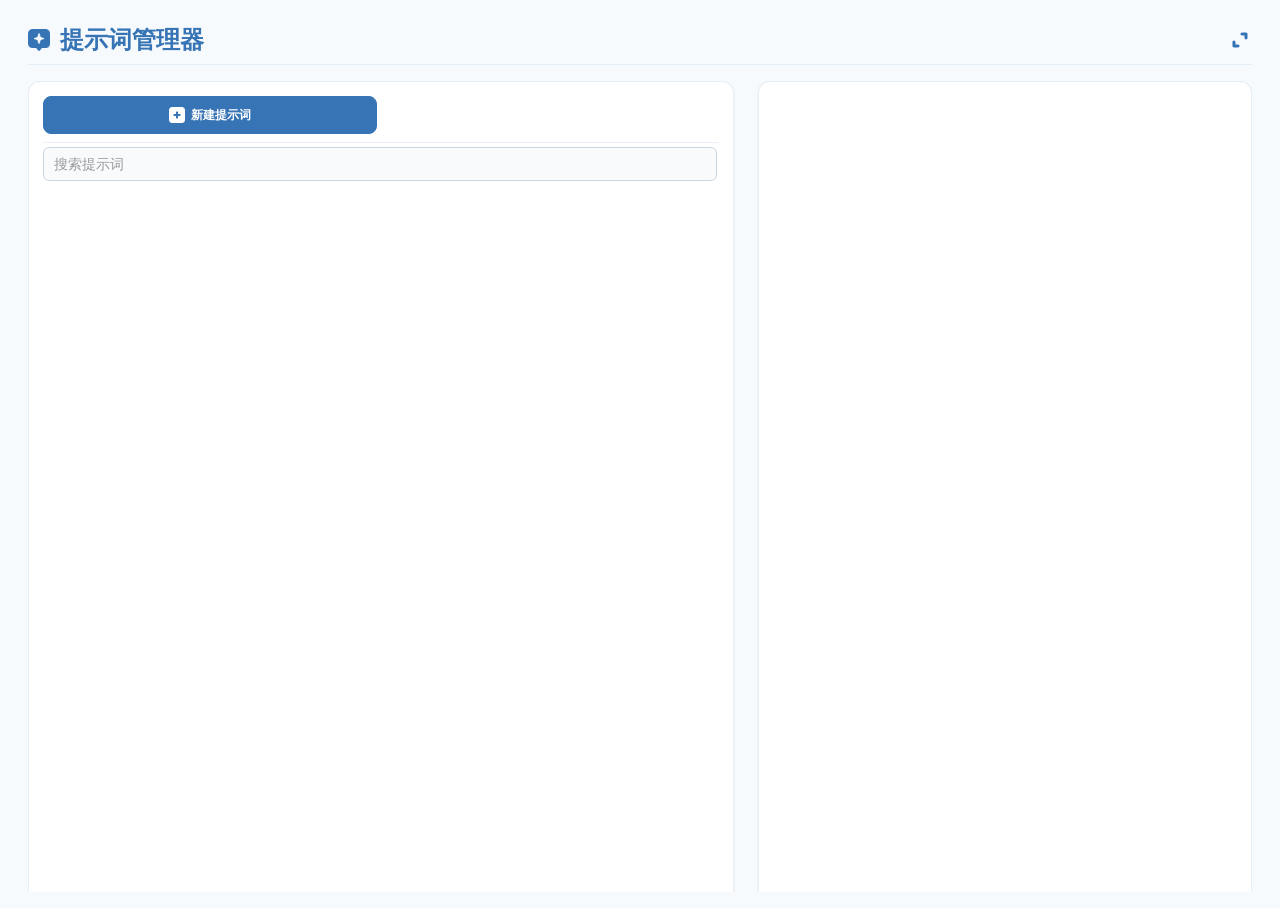
==== src/sidepanel/index.html @ 1ae3d0cf "feat: create Chinese personal prompt manager" ====
<!DOCTYPE html>
<html>

<head>
  <title>提示词管理器</title>
  <link rel="stylesheet" href="styles.css" />
  <meta charset="UTF-8" />
  <meta name="viewport" content="width=device-width, initial-scale=1.0" />
</head>

<body>
  <div class="title">
      <picture>
        <source media="(prefers-color-scheme: dark)" srcset="../icons/icon-main-s.png">
        <img class="header-icon" src="../icons/icon-main-s color.png" alt="插件图标" style="width: 22px; height: 22px" />
      </picture>
    <h2>提示词管理器</h2>
    <div class="title-actions">
      <a id="open-new-tab-link" href="index.html?expanded=1" target="_blank" rel="noopener" title="在新标签页打开">
        <img id="open-new-tab" class="header-icon" src="../icons/open_in_new.svg" alt="在新标签页打开" />
      </a>
      <!-- COMMENT: Close control only shown in the expanded tab view -->
      <button type="button" id="close-expanded-view" class="header-close-btn" aria-label="关闭" title="关闭">&times;</button>
    </div>
  </div>
  <div class="main-layout">
  <!-- COMMENT: Sidebar first in DOM for grid layout; reordered in narrow view via CSS -->
  <aside class="sidebar-panel">
    <!-- COMMENT: Top slot — action buttons OR inline prompt form (same footprint) -->
    <div class="sidebar-top-slot">
      <div class="sidebar-action-bar" id="sidebar-action-bar">
        <button type="button" id="create-prompt-btn" class="sidebar-action-btn sidebar-action-btn-primary">
          <img src="../icons/add-icon.png" alt="" aria-hidden="true" class="sidebar-action-btn-icon" />
          <span>新建提示词</span>
        </button>
      </div>
      <div class="sidebar-composer" id="sidebar-composer" hidden>
        <form id="prompt-form">
          <input type="hidden" id="prompt-uuid" />
          <input type="text" id="prompt-title" class="opm-input-field" placeholder="提示词标题" required />
          <textarea id="prompt-content" class="opm-textarea-field" placeholder="在这里输入提示词，可使用 #变量名# 插入动态内容。" required></textarea>
          <div id="prompt-tags-host" class="prompt-tags-host" hidden></div>
          <div class="form-actions">
            <button class="main" type="submit" id="submit-button">
              <img src="../icons/add-icon.png" alt="添加" style="margin-right: 5px" />
              保存提示词
            </button>
            <button type="button" id="cancel-edit-button">返回</button>
          </div>
        </form>
      </div>
    </div>
    <div class="prompts-container">
      <div class="prompts-section">
        <!-- COMMENT: Variable fill-in view — same structure as the in-page variable form -->
        <div
          class="opm-form-container opm-variable-input-form sidebar-variable-input"
          id="sidebar-variable-input"
          hidden
        >
          <div id="spm-variable-fields" class="opm-variable-fields"></div>
          <div class="opm-variable-actions">
            <button type="button" class="opm-button" id="spm-variable-submit">插入</button>
            <button type="button" class="opm-button" id="spm-variable-back">返回</button>
          </div>
        </div>
        <div id="permissions-shortcut" class="shortcut-container" style="display: none"></div>
        <!-- COMMENT: Search + tag filters mirror the in-page prompt list controls -->
        <div id="prompt-list-controls" class="prompt-list-controls" hidden>
          <div id="prompt-tags-filter" class="prompt-tags-filter" hidden></div>
          <input type="search" id="prompt-search-input" class="prompt-search-input" placeholder="搜索提示词" autocomplete="off" />
        </div>
        <ul id="prompt-list">

        </ul>
        <!-- Add title and message about storage changes -->
        <div id="empty-state" class="shortcut-container" style="display: none">
          <h3>键盘导航与快捷键</h3>
      <p>这些快捷操作可用于插件支持的任意页面。</p>
          <p style="display: flex; align-items: center; margin: 8px 0"> <span style="
                  background-color: var(--primary);
                  color: white;
                  padding: 4px 8px;
                  border-radius: 4px;
                  margin-right: 10px;
                ">
              悬停/点击</span> <span>打开提示词列表</span> </p>
          <p style="display: flex; align-items: center; margin: 8px 0"> <span style="
                  background-color: var(--primary);
                  color: white;
                  padding: 4px 8px;
                  border-radius: 4px;
                  margin-right: 10px;
                ">
              自定义快捷键</span> <span>打开/关闭提示词列表（可在设置中修改）</span> </p>
          <p style="display: flex; align-items: center; margin: 8px 0"> <span style="
                  background-color: var(--primary);
                  color: white;
                  padding: 4px 8px;
                  border-radius: 4px;
                  margin-right: 10px;
                ">↑↓</span> <span>浏览提示词列表</span> </p>
          <p style="display: flex; align-items: center; margin: 8px 0"> <span style="
                  background-color: var(--primary);
                  color: white;
                  padding: 4px 8px;
                  border-radius: 4px;
                  margin-right: 10px;
                ">Enter</span> <span>选择提示词</span> </p>
          <p style="display: flex; align-items: center; margin: 8px 0"> <span style="
                  background-color: var(--primary);
                  color: white;
                  padding: 4px 8px;
                  border-radius: 4px;
                  margin-right: 10px;
                ">Esc</span> <span>关闭提示词管理器</span> </p>
        </div>
      </div>
    </div>
    <!-- Personal library mode intentionally omits AI assistant and community controls. -->
    <!-- COMMENT: Footer icons injected by sidepanelFooter.js -->
  </aside>
  <!-- COMMENT: Right-hand composer pane — used in expanded tab (?expanded=1); form moves here via JS -->
  <div class="composer-panel" id="composer-panel" hidden></div>
  </div>
  <script type="module" src="sidepanel.js"></script>

</body>

</html>
---- src/sidepanel/styles.css ----
/* styles.css */
html {
  height: 100%;
}

@media (min-width:286px) {
  body {
    font-family: Helvetica, Verdana, Geneva, Tahoma, sans-serif;
    width: auto;
    /* COMMENT: Lock to viewport so the sidebar footer stays visible */
    height: 100%;
    min-height: 100vh;
    overflow: hidden;
    padding: 10px;
    padding-bottom: 0px;
    margin-bottom: 0;
    background-color: var(--light-bg);
    display: flex;
    flex-direction: column;
    align-items: stretch;
    min-width: 286px;
    box-sizing: border-box;
  }

  h2,
  h3 {
    margin-top: 0;
    color: var(--primary);
    margin-bottom: 12px;
    padding-bottom: 0px;
  }

  .promptslistheader {
    margin-bottom: 10px;
  }

  form {
    margin-bottom: 15px;
    display: flex;
    flex-direction: column;
    box-sizing: border-box;
    gap: 8px;
  }

  /* COMMENT: Prompt form fields mirror in-page opm-input-field / opm-textarea-field styling */
  #prompt-form .opm-input-field,
  #prompt-form .opm-textarea-field {
    width: 100%;
    padding: 8px;
    border-radius: 6px;
    box-sizing: border-box;
    font-size: 14px;
    font-family: Helvetica, Verdana, Geneva, Tahoma, sans-serif;
    margin-bottom: 4px;
    outline: none;
    border: var(--input-light-border);
    background-color: var(--input-light-bg);
    color: var(--input-light-text);
  }

  #prompt-form .opm-textarea-field {
    min-height: 120px;
    resize: vertical;
  }

  #prompt-form .opm-input-field:focus,
  #prompt-form .opm-textarea-field:focus {
    border: var(--input-light-border);
    box-shadow: none;
    outline: none;
  }

  #prompt-form .spm-tag-row {
    display: flex;
    align-items: center;
    gap: 4px;
    flex-wrap: wrap;
    width: 100%;
    box-sizing: border-box;
    margin-bottom: 4px;
    font-family: Helvetica, Verdana, Geneva, Tahoma, sans-serif;
    border: var(--input-light-border);
    background-color: var(--input-light-bg);
    color: var(--input-light-text);
    border-radius: 6px;
    padding: 4px 6px;
    min-height: 34px;
  }

  #prompt-form .spm-tag-row:focus-within {
    border: var(--input-light-border);
    box-shadow: none;
  }

  .spm-tags-container {
    display: flex;
    gap: 4px;
    flex-wrap: wrap;
    align-items: center;
  }

  input[type="text"]:not(.opm-input-field),
  textarea:not(.opm-textarea-field) {
    width: 100%;
    box-sizing: border-box;
    margin-bottom: 6px;
    font-family: Helvetica, Verdana, Geneva, Tahoma, sans-serif;
    background-color: #FFFFFF;
    color: #2D3748;
    border-color: #CBD5E0;
    border-width: 1px;
    border-style: solid;
    border-radius: 6px;
    padding: 6px;
    outline: none;
  }

  input[type="text"]:not(.opm-input-field):focus,
  textarea:not(.opm-textarea-field):focus {
    border-color: var(--primary);
  }

  textarea:not(.opm-textarea-field) {
    resize: vertical;
    min-height: 70px;
  }

  ::placeholder {
    color: #999;
    opacity: 1;
  }

  :-ms-input-placeholder {
    color: #999;
  }

  ::-ms-input-placeholder {
    color: #999;
  }

  button.main {
    background-color: var(--primary);
    color: white;
    border: none;
    padding: 10px 20px;
    text-align: center;
    text-decoration: none;
    display: inline-block;
    font-size: 13px;
    margin: 0px;
    cursor: pointer;
    border-radius: 8px;
    box-shadow: 0 4px 6px rgba(0, 0, 0, 0.1);
    transition: background-color 0.3s ease;
    width: 100%;
  }

  button.main:hover {
    background-color: var(--hover-primary);

    /* Darker shade on hover */
  }

  button.main a {
    text-decoration: none;
    color: white;
  }

  .table {
    margin: 0px;
    padding: 0px;
  }

  /* Adjust list item spacing for left aligned list */
  #prompt-list {
    /* list-style-type: none; */
    padding: 0;
    margin: 0;
    margin-bottom: 5px;
  }

  #prompt-list li {
    display: flex;
    justify-content: space-between;
    align-items: center;
    margin-bottom: 5px;
    background-color: #ffffff;
    padding-left: 6px;
    padding-top: 3px;
    padding-bottom: 3px;
    padding-right: 6px;
    border-radius: 4px;
    color: #494949;
    cursor: pointer;
  }

  #prompt-list li span {
    flex-grow: 1;
    text-align: left;
    margin-right: 10px;
    font-size: 14px;
  }

  #prompt-list button {
    margin-left: 5px;
    margin-top: 3px;
    margin-bottom: 3px;
    border-radius: 50px;
    border: none;
  }

  /* to be improved */
  #prompt-list button:hover {
    background-color: #f0f0f0;
    cursor: pointer;
  }

  /* COMMENT: Sidebar prompt row actions — copy/share on hover; edit/delete in overflow menu */
  .spm-prompt-actions {
    display: flex;
    align-items: center;
    gap: 2px;
    margin-left: auto;
    flex-shrink: 0;
  }

  .spm-prompt-actions-primary,
  .spm-prompt-actions-menu {
    display: flex;
    align-items: center;
    gap: 2px;
    opacity: 0;
    visibility: hidden;
    transition: opacity 0.15s ease, visibility 0.15s ease;
  }

  #prompt-list li:hover .spm-prompt-actions-primary,
  #prompt-list li:hover .spm-prompt-actions-menu,
  #prompt-list li.spm-actions-menu-open .spm-prompt-actions-menu {
    opacity: 1;
    visibility: visible;
  }

  #prompt-list li.spm-actions-menu-open .spm-prompt-actions-primary {
    opacity: 0;
    visibility: hidden;
    pointer-events: none;
  }

  /* COMMENT: Keep row actions visible while copy/share success feedback plays */
  #prompt-list li.spm-action-feedback-visible .spm-prompt-actions-primary,
  #prompt-list li.spm-action-feedback-visible .spm-prompt-actions-menu {
    opacity: 1;
    visibility: visible;
  }

  .spm-prompt-actions-overflow {
    display: flex;
    align-items: center;
    gap: 2px;
    overflow: hidden;
    max-width: 0;
    opacity: 0;
    transform: translateX(8px);
    pointer-events: none;
    transition: max-width 0.2s ease, opacity 0.15s ease, transform 0.2s ease;
  }

  #prompt-list li.spm-actions-menu-open .spm-prompt-actions-overflow {
    max-width: 56px;
    opacity: 1;
    transform: translateX(0);
    pointer-events: auto;
  }

  .spm-prompt-action-btn {
    display: inline-flex;
    align-items: center;
    justify-content: center;
    width: 24px;
    height: 24px;
    margin: 0;
    padding: 0;
    border: none;
    border-radius: 50px;
    background: transparent;
    color: var(--primary);
    flex-shrink: 0;
  }

  .spm-prompt-action-btn img,
  .spm-prompt-action-icon {
    width: 14px;
    height: 14px;
    display: block;
    pointer-events: none;
    transition: opacity 0.2s ease, transform 0.2s ease, color 0.2s ease;
  }

  /* COMMENT: Material-style tray+arrow share icon — same primary tint as in-page panel icons */
  .spm-prompt-action-btn .spm-prompt-action-icon {
    width: 16px;
    height: 16px;
    color: var(--primary);
  }

  .spm-prompt-action-btn.spm-prompt-action-success .spm-prompt-action-icon-success {
    color: #38a169;
  }

  .spm-toast {
    position: fixed;
    bottom: 16px;
    left: 50%;
    transform: translateX(-50%);
    z-index: 10000;
    max-width: calc(100% - 24px);
    padding: 10px 14px;
    border-radius: 8px;
    font: 500 13px/1.4 system-ui, sans-serif;
    box-shadow: 0 8px 24px rgba(0, 0, 0, 0.18);
    background: #1f1f1f;
    color: #fff;
  }

  .spm-toast-error {
    background: #c53030;
  }

  .spm-prompt-action-btn:has(img[width="18"]) img {
    width: 18px;
    height: 18px;
  }

  .spm-prompt-action-btn:hover {
    background-color: #f0f0f0;
    cursor: pointer;
  }

  /* COMMENT: Search + tag filter controls (mirrors in-page panel list view) */
  .prompt-list-controls {
    display: flex;
    flex-direction: column;
    gap: 8px;
    margin-bottom: 8px;
  }

  .prompt-search-input {
    width: 100%;
    box-sizing: border-box;
    padding: 8px 10px;
    border: 1px solid #cbd5e0;
    border-radius: 6px;
    font-size: 14px;
    background: #fff;
    color: #494949;
  }

  .prompt-search-input:focus {
    outline: none;
    border-color: var(--primary);
  }

  .spm-tags-filter-bar {
    display: flex;
    flex-wrap: nowrap;
    gap: 8px;
    overflow-x: auto;
    overflow-y: hidden;
    padding-bottom: 10px;
    scrollbar-width: thin;
  }

  .spm-tag-pill-filter {
    flex-shrink: 0;
    border: 1px solid #cbd5e0;
    border-radius: 999px;
    background: #fff;
    color: #494949;
    font-size: 12px;
    padding: 4px 10px;
    cursor: pointer;
  }

  .spm-tag-pill-filter[aria-pressed="true"] {
    background: var(--primary);
    border-color: var(--primary);
    color: #fff;
  }

  /* COMMENT: Tag input row on create/edit form — one bordered field like title/content */
  #prompt-tags-host {
    width: 100%;
    margin: 0;
  }

  /* COMMENT: Inner tag input must not pick up the standalone text-field border/padding */
  #prompt-form .spm-tag-row input[type="text"] {
    flex: 1;
    min-width: 80px;
    width: auto;
    margin-bottom: 0;
    border: none;
    border-radius: 0;
    padding: 2px 4px;
    box-shadow: none;
    background: transparent;
    outline: none;
    font-size: inherit;
    color: inherit;
  }

  #prompt-form .spm-tag-row input[type="text"]:focus {
    border: none;
    box-shadow: none;
  }

  .spm-tag-pill {
    display: inline-flex;
    align-items: center;
    gap: 2px;
    border: 1px solid #cbd5e0;
    border-radius: 999px;
    padding: 2px 6px;
    font-size: 12px;
    background: #f7fafc;
    color: #494949;
  }

  .spm-tag-remove {
    border: none;
    background: transparent;
    color: #718096;
    cursor: pointer;
    font-size: 14px;
    line-height: 1;
    padding: 0 2px;
  }

  .spm-tag-suggestions {
    max-height: 160px;
    overflow-y: auto;
    background: #fff;
    border: 1px solid #cbd5e0;
    border-radius: 6px;
    box-shadow: 0 4px 12px rgba(0, 0, 0, 0.12);
  }

  .spm-tag-suggestion-item {
    padding: 8px 10px;
    font-size: 13px;
    cursor: pointer;
    color: #494949;
  }

  .spm-tag-suggestion-item:hover,
  .spm-tag-suggestion-item.active {
    background: #edf2f7;
  }

  .shortcut-container {
    margin-bottom: 18px;
  }

  #cancel-edit-button {
    background-color: #dfdfdf;
    color: var(--primary);
    border: none;
    padding: 10px 20px;
    text-align: center;
    text-decoration: none;
    display: inline-block;
    font-size: 13px;
    border-radius: 8px;
    margin-top: 0;
    width: auto;
  }

  #cancel-edit-button:hover {
    background-color: #c0c0c0;
    cursor: pointer;
    border-color: var(--primary);
  }

  .title {
    display: flex;
    gap: 10px;
    align-items: center;
    margin-bottom: 15px;
    grid-area: g-title;
    width: 100%;
    flex-direction: row;
    flex-shrink: 0;
  }

  .title {
    flex-shrink: 0;
  }

  .title h2 {
    margin: 0;
    padding: 0;
  }

  /* Dark mode styles are unified below; removing earlier overlapping block */

  /* COMMENT: Prompt list grows in remaining space; footer dock stays below */
  .prompts-container {
    position: relative;
    min-height: 0;
    flex: 1 1 auto;
    display: flex;
    flex-direction: column;
    margin-bottom: 0;
    overflow: hidden;
  }

  /* COMMENT: Only the prompt list area scrolls — not the Assistants/footer dock */
  .prompts-section {
    flex: 1 1 auto;
    min-height: 0;
    overflow-y: auto;
    scrollbar-width: thin;
    scrollbar-color: var(--primary) #f0f0f000;
    position: static;
    margin-top: 5px;
  }

  #prompt-list {
    /* list-style-type: none; */
    padding-top: 5px;;
    margin: 0;
  }

  .link-container a {
    text-decoration: none;
    display: inline-block;
    margin-right: 8px;
  }

  .link-container a:last-child {
    margin-right: 0;
  }

  table.dataimpexp {
    width: 100%;
  }

  table.footer-table {
    width: 100%;
    overflow: hidden;
  }

  img {
    width: 16px;
    height: 16px;
    max-width: 24px;
    max-height: 24px;
    vertical-align: middle;
  }

  img#open-new-tab {
    width: 24px;
    height: 24px;
  }

  .title-actions {
    margin-left: auto;
    display: flex;
    align-items: center;
    gap: 8px;
  }

  /* COMMENT: Expanded-tab close button — shown only when body.is-expanded-tab */
  .header-close-btn {
    display: none;
    align-items: center;
    justify-content: center;
    width: 28px;
    height: 28px;
    border: none;
    background: transparent;
    color: var(--primary);
    font-size: 22px;
    line-height: 1;
    cursor: pointer;
    padding: 0;
  }

  body.is-expanded-tab .header-close-btn {
    display: inline-flex;
  }

  body.is-expanded-tab #open-new-tab-link {
    display: none;
  }

  .dataimpexp {
    /* Ensure import/export stays at the bottom, not inside scrollable area */
    flex-shrink: 0;
  }

  table.footer-table {
    /* Sticky footer: always visible at the bottom */
    flex-shrink: 0;
    margin-top: 0;
    margin-bottom: 0;
  }

  /* COMMENT: Flex column — scrollable sidebar + pinned dock */
  .main-layout {
    display: flex;
    flex-direction: column;
    flex: 1 1 auto;
    min-height: 0;
    overflow: hidden;
    width: 100%;
  }

  /* COMMENT: Sidebar fills leftover height; footer row stays pinned at the bottom */
  .sidebar-panel {
    display: grid;
    grid-template-rows: auto minmax(0, 1fr) auto auto;
    width: 100%;
    flex: 1 1 auto;
    min-height: 0;
    overflow: hidden;
  }

  /* COMMENT: Top slot — either action buttons or inline create/edit form */
  .sidebar-top-slot {
    min-height: 0;
  }

  .sidebar-composer {
    padding-bottom: 8px;
    margin-bottom: 4px;
    border-bottom: 1px solid rgba(54, 116, 181, 0.1);
  }

  .sidebar-composer form#prompt-form {
    display: flex;
    flex-direction: column;
    gap: 8px;
    margin-bottom: 0;
  }

  .sidebar-composer .opm-textarea-field {
    min-height: 96px;
    max-height: 180px;
    resize: vertical;
    margin-bottom: 0;
  }

  .sidebar-composer .form-actions {
    display: grid;
    grid-template-columns: 1fr auto;
    gap: 8px;
    align-items: stretch;
  }

  .sidebar-composer .form-actions button.main {
    width: 100%;
  }

  /* COMMENT: Side-by-side Create / Community CTAs at top of sidebar */
  .sidebar-action-bar {
    display: grid;
    grid-template-columns: 1fr 1fr;
    gap: 8px;
    padding-bottom: 8px;
    margin-bottom: 4px;
    border-bottom: 1px solid rgba(54, 116, 181, 0.1);
  }

  .sidebar-action-bar[hidden],
  .sidebar-composer[hidden] {
    display: none !important;
  }

  /* COMMENT: Variable fill-in mode — full prompts area, same layout as in-page panel */
  body.spm-variable-mode .sidebar-action-bar,
  body.spm-variable-mode .prompts-section > :not(#sidebar-variable-input) {
    display: none !important;
  }

  body.spm-variable-mode .prompts-container,
  body.spm-variable-mode .prompts-section {
    display: flex;
    flex-direction: column;
    flex: 1 1 auto;
    min-height: 0;
    overflow-y: auto;
  }

  #sidebar-variable-input.opm-variable-input-form {
    position: relative;
    flex: 0 0 auto;
    padding: 12px;
    overflow: visible;
    display: flex;
    flex-direction: column;
    gap: 8px;
    box-sizing: border-box;
    margin: 0;
  }

  #sidebar-variable-input[hidden] {
    display: none !important;
  }

  #sidebar-variable-input .opm-variable-fields {
    flex: 0 0 auto;
    overflow: visible;
    display: flex;
    flex-direction: column;
    gap: 12px;
  }

  #sidebar-variable-input .opm-variable-row {
    flex: 0 0 auto;
    display: flex;
    flex-direction: column;
    gap: 4px;
  }

  #sidebar-variable-input .opm-variable-row label {
    display: block;
    margin: 0 0 2px 0;
    font-size: 12px;
    font-weight: 600;
    letter-spacing: 0.2px;
    opacity: 0.85;
    line-height: 1.2;
  }

  #sidebar-variable-input .opm-textarea-field {
    width: 100%;
    padding: 8px;
    border-radius: 6px;
    box-sizing: border-box;
    font-size: 14px;
    font-family: Helvetica, Verdana, Geneva, Tahoma, sans-serif;
    flex: 0 0 auto;
    min-height: 44px;
    height: auto;
    resize: vertical;
    margin-bottom: 0;
    outline: none;
  }

  #sidebar-variable-input .opm-textarea-field.opm-light {
    border: var(--input-light-border);
    background-color: var(--input-light-bg);
    color: var(--input-light-text);
  }

  #sidebar-variable-input .opm-textarea-field.opm-dark {
    border: var(--input-dark-border);
    background-color: var(--input-dark-bg);
    color: var(--input-dark-text);
  }

  #sidebar-variable-input .opm-variable-actions {
    flex: 0 0 auto;
    display: flex;
    flex-direction: row;
    gap: 8px;
    padding: 0;
  }

  #sidebar-variable-input .opm-variable-actions .opm-button {
    flex: 1 1 0;
    width: auto;
    margin-top: 0;
    padding: 10px;
    border: none;
    border-radius: 6px;
    cursor: pointer;
    font-size: 14px;
    transition: background-color 0.2s ease;
    color: #fff;
  }

  #sidebar-variable-input .opm-variable-actions .opm-button.opm-light,
  #sidebar-variable-input .opm-variable-actions .opm-button.opm-dark {
    background-color: var(--primary);
  }

  #sidebar-variable-input .opm-variable-actions .opm-button:hover {
    background-color: var(--hover-primary);
  }

  .sidebar-action-btn {
    display: inline-flex;
    align-items: center;
    justify-content: center;
    gap: 6px;
    min-height: 38px;
    padding: 8px 10px;
    border-radius: 8px;
    font-size: 12px;
    font-weight: 600;
    line-height: 1.2;
    text-decoration: none;
    cursor: pointer;
    box-sizing: border-box;
    border: 1px solid transparent;
    font-family: inherit;
  }

  .sidebar-action-btn-icon {
    width: 16px;
    height: 16px;
    flex-shrink: 0;
  }

  .sidebar-action-btn-primary {
    background: var(--primary, #3674B5);
    color: #fff;
    border-color: var(--primary, #3674B5);
  }

  .sidebar-action-btn-primary:hover {
    background: var(--hover-primary, #4b93e0);
  }

  .sidebar-action-btn-secondary {
    background: #ebf8ff;
    color: #2c5282;
    border-color: rgba(54, 116, 181, 0.2);
  }

  .sidebar-action-btn-secondary:hover,
  .sidebar-action-btn-secondary:focus-visible {
    background: #dbeafe;
    color: #1a365d;
  }

  .sidebar-panel .prompts-container {
    margin-bottom: 0;
  }

  .opd-handle-edit-row {
    display: flex;
    flex-direction: column;
    gap: 8px;
    margin-top: 0.35rem;
  }

  .opd-handle-input-row {
    display: flex;
    align-items: center;
    gap: 6px;
  }

  .opd-handle-prefix {
    font-weight: 600;
    color: var(--primary, #3674B5);
    flex-shrink: 0;
  }

  .opd-handle-input {
    flex: 1 1 auto;
    min-width: 0;
    margin-bottom: 0 !important;
  }

  .opd-handle-suggest {
    display: inline-flex;
    align-items: center;
    justify-content: center;
    width: 36px;
    height: 36px;
    flex-shrink: 0;
    border: 1px solid #cbd5e0;
    border-radius: 6px;
    background: #fff;
    color: var(--primary, #3674B5);
    cursor: pointer;
    padding: 0;
  }

  .opd-handle-suggest:hover {
    background: rgba(54, 116, 181, 0.08);
  }

  .opd-handle-confirm {
    width: 100%;
  }

  #cancel-edit-button {
    flex: 0 0 auto;
    min-width: 72px;
    border: 1px solid #cbd5e0;
    background: #fff;
    color: var(--primary, #3674B5);
    border-radius: 6px;
    padding: 8px 12px;
    cursor: pointer;
    font-family: inherit;
    font-size: 14px;
    display: inline-flex;
    align-items: center;
    justify-content: center;
  }

  #cancel-edit-button:hover {
    background: rgba(54, 116, 181, 0.08);
  }
}

@media (min-width:1024px) {
  body {
    display: grid;
    grid-template-columns: 1fr;
    grid-template-rows: auto minmax(0, 1fr);
    grid-template-areas:
      'g-title'
      'g-main';
    gap: 16px;
    padding: 16px 20px;
    min-height: 100vh;
    height: 100vh;
    overflow: hidden;
    box-sizing: border-box;
  }

  /* COMMENT: Single sidebar column on wide layouts */
  .main-layout {
    display: flex;
    flex-direction: row;
    align-items: stretch;
    grid-area: g-main;
    gap: 24px;
    min-width: 0;
    min-height: 0;
    width: 100%;
    overflow: hidden;
  }

  /* COMMENT: Expanded-tab layout polish — spacing, footer, actions */
  body.is-expanded-tab {
    gap: 16px;
    padding: 16px 24px 32px;
    height: auto;
    min-height: 100vh;
    overflow-x: hidden;
    overflow-y: auto;
  }

  body.is-expanded-tab .main-layout {
    min-height: calc(100vh - 100px);
    height: auto;
    overflow: visible;
  }

  body.is-expanded-tab .sidebar-panel {
    flex: 0 0 300px;
    width: 300px;
    max-width: 300px;
    min-width: 0;
    height: auto;
    max-height: calc(100vh - 120px);
    min-height: 280px;
    overflow: hidden;
  }

  body.is-expanded-tab .sidebar-top-slot {
    display: none !important;
  }

  .title {
    grid-area: g-title;
    overflow: hidden;
    margin-bottom: 0;
    padding-bottom: 8px;
    border-bottom: 1px solid rgba(54, 116, 181, 0.1);
  }

  /* COMMENT: Sidebar card fills the main area */
  .sidebar-panel {
    flex: 1 1 auto;
    width: auto;
    max-width: none;
    display: grid;
    grid-template-rows: auto minmax(0, 1fr) auto auto;
    min-height: 0;
    height: 100%;
    background: #fff;
    border: 1px solid rgba(54, 116, 181, 0.12);
    border-radius: 12px;
    padding: 14px;
    box-shadow: 0 1px 3px rgba(15, 23, 42, 0.06);
    overflow: hidden;
  }

  .prompts-container {
    flex: 1 1 auto;
    min-height: 0;
    display: flex;
    flex-direction: column;
    overflow: hidden;
    margin-bottom: 0;
    max-width: none;
    max-height: none;
    background: transparent;
    border: none;
    box-shadow: none;
    padding: 0;
  }

  .prompts-section {
    flex: 1 1 auto;
    min-height: 0;
    max-height: none;
    overflow-y: auto;
    margin-top: 0;
    padding-right: 2px;
  }

  .prompt-list-controls {
    margin-bottom: 10px;
    gap: 10px;
  }

  .prompt-search-input {
    border-color: #cbd5e0;
    background: #f8fafc;
  }

  .prompt-search-input:focus {
    background: #fff;
  }

  #prompt-list li {
    border: 1px solid transparent;
    border-radius: 8px;
    margin-bottom: 4px;
    padding: 8px 10px;
    transition: background-color 0.15s ease, border-color 0.15s ease;
  }

  #prompt-list li:hover {
    background-color: #f8fafc;
    border-color: rgba(54, 116, 181, 0.15);
  }

  .sidepanel-bottom-dock {
    min-height: 0;
    max-height: min(220px, 34vh);
    overflow-y: auto;
    margin-top: 12px;
    padding-top: 12px;
    border-top: 1px solid rgba(54, 116, 181, 0.1);
    width: 100%;
    background: transparent;
  }

  .sidepanel-bottom-dock .llms-section {
    margin-top: 0;
  }

  .sidebar-panel > footer.footer {
    background: transparent;
    padding: 10px 0 4px;
    position: static;
    margin-top: 0;
    border-top: 1px solid rgba(54, 116, 181, 0.1);
  }

  .sidebar-panel .footer-icons {
    justify-content: center;
    flex-wrap: wrap;
    width: 100%;
  }

  body.is-expanded-tab .sidebar-panel > footer.footer {
    justify-content: flex-start;
    padding-bottom: 4px;
  }

  body.is-expanded-tab .sidebar-panel .footer-icons {
    justify-content: flex-start;
    flex-wrap: wrap;
  }

  body.is-expanded-tab .sidepanel-bottom-dock {
    padding-bottom: 0;
  }

  /* COMMENT: Right-hand composer card in expanded tab — fills remaining width beside the sidebar */
  .composer-panel {
    flex: 1 1 auto;
    min-width: 0;
    display: flex;
    flex-direction: column;
    height: 100%;
    min-height: 0;
    max-height: none;
    margin-bottom: 0;
    background: #fff;
    border: 1px solid rgba(54, 116, 181, 0.12);
    border-radius: 12px;
    padding: 16px;
    box-shadow: 0 1px 3px rgba(15, 23, 42, 0.06);
    overflow: hidden;
  }

  body.is-expanded-tab .composer-panel {
    max-height: calc(100vh - 120px);
  }

  .composer-panel form#prompt-form {
    flex: 1 1 auto;
    display: flex;
    flex-direction: column;
    min-height: 0;
    margin-bottom: 0;
    overflow: hidden;
    width: 100%;
    gap: 8px;
  }

  .composer-panel .opm-textarea-field {
    flex: 1 1 auto;
    min-height: 120px;
    resize: vertical;
    margin-bottom: 4px;
  }

  .composer-panel .form-actions {
    display: flex;
    flex-direction: row;
    align-items: center;
    justify-content: flex-start;
    gap: 10px;
    margin-top: auto;
    padding-top: 12px;
    border-top: 1px solid rgba(54, 116, 181, 0.08);
  }

  body.is-expanded-tab .composer-panel .form-actions button.main {
    min-width: 148px;
    height: 40px;
  }

  table.footer-table {
    overflow: hidden;
    flex-shrink: 0;
    margin-top: 0;
    margin-bottom: 0;
  }

  img.footer-icons,
  img.header-icon {
    width: 24px;
    height: 24px;
    max-width: 24px;
    max-height: 24px;
  }

  .footer-icon-link {
    width: 36px;
    height: 36px;
  }

  .footer-md-icon {
    width: 20px;
    height: 20px;
  }

  div.dataimpexp {
    overflow: hidden;
  }

  #export-btn,
  #import-btn {
    z-index: 1;
    cursor: pointer;
  }
}

div.dataimpexp span {
  margin-left: 5px;
  margin-right: 5px;
}

div.dataimpexp {
  grid-row: 2;
  grid-column: 1;
  align-self: stretch;
  display: flex;
  vertical-align: baseline;
  align-items: end;
}

#prompt-list button.pressed {
  transform: translateY(2px);
  opacity: 0.7;
  transition: transform 0.18s ease-out, opacity 0.18s ease-out; /* Smooth transition for release */
}

/* COMMENT: Assistants dock scrolls when expanded; footer icons stay in their own row */
.sidepanel-bottom-dock {
  min-height: 0;
  max-height: min(220px, 34vh);
  overflow-y: auto;
  width: 100%;
  display: flex;
  flex-direction: column;
  gap: 6px;
  background: var(--light-bg);
  padding-top: 8px;
  border-top: 1px solid rgba(54, 116, 181, 0.1);
}

.sidepanel-bottom-dock .llms-section {
  margin-bottom: 0;
  padding-bottom: 4px;
}

.sidebar-panel > footer.footer {
  flex-shrink: 0;
  position: static;
  background: var(--light-bg);
  padding: 8px 0 4px;
  margin-top: 0;
  width: 100%;
  display: flex;
  justify-content: center;
  align-items: center;
  border-top: 1px solid rgba(54, 116, 181, 0.1);
}

/* COMMENT: Footer icon row — always visible at the bottom of the sidebar */
footer.footer {
  flex-shrink: 0;
  position: static;
  background: transparent;
  padding: 8px 0 4px;
  margin-top: 0;
  width: 100%;
  display: flex;
  justify-content: center;
  align-items: center;
}

.footer-icons {
  display: flex;
  align-items: center;
  gap: 10px;
}

/* COMMENT: Shared footer icon buttons — same size, shape, and hover for every link */
.footer-icon-link {
  display: inline-flex;
  align-items: center;
  justify-content: center;
  width: 32px;
  height: 32px;
  border-radius: 999px;
  text-decoration: none;
  color: var(--primary, #3674B5);
  transition: background-color 0.15s ease, color 0.15s ease;
}

.footer-icon-link:hover {
  background: rgba(54, 116, 181, 0.12);
}

.footer-icon-link-active {
  background: rgba(54, 116, 181, 0.16);
  box-shadow: inset 0 0 0 1px rgba(54, 116, 181, 0.35);
}

.footer-md-icon {
  width: 20px;
  height: 20px;
  display: block;
}

.footer-cta-link {
  display: inline-flex;
  align-items: center;
  background-color: var(--primary, #3674B5);
  color: #fff;
  padding: 6px 14px;
  border-radius: 999px;
  font-size: 13px;
  font-weight: 500;
  text-decoration: none;
  box-shadow: 0 1px 2px rgba(0, 0, 0, 0.04);
  transition: background 0.15s ease;
}

.footer-cta-link:hover {
  background-color: #2f669f;
}

@media (prefers-color-scheme: dark) {
  .sidepanel-bottom-dock {
    background: #0A2647;
    border-top-color: rgba(255, 255, 255, 0.08);
  }
}

/* Dark mode ring for icon-only pills — removed duplicate block; see unified rules below */

/* Responsive adjustments */
@media (max-width: 768px) {
    .custom-col {
        max-width: 90%; /* Single column on small screens */
    }
}

/* ============================================================
   Unified dark theme overrides (matches content script theme)
   ============================================================ */
@media (prefers-color-scheme: dark) {
  body {
    background-color: #0A2647;
    color: #E2E8F0;
  }
  /* COMMENT: Subtle divider color in dark mode for Prompt Management section */
  #pm-section {
    border-top-color: rgba(255,255,255,0.08);
  }

  /* Headings adopt primary colour for contrast */
  h2, h3 {
    color: #3674B5;
  }

  /* Input & textarea fields — exclude in-page-style prompt form fields */
  input[type="text"]:not(.opm-input-field),
  textarea:not(.opm-textarea-field) {
    background-color: #144272;
    color: #E2E8F0;
    border-color: #4A5568;
  }

  #prompt-form .opm-input-field,
  #prompt-form .opm-textarea-field,
  #prompt-form .spm-tag-row {
    border: var(--input-dark-border);
    background-color: var(--input-dark-bg);
    color: var(--input-dark-text);
  }

  #prompt-form .opm-input-field:focus,
  #prompt-form .opm-textarea-field:focus,
  #prompt-form .spm-tag-row:focus-within {
    border: var(--input-dark-border);
    box-shadow: none;
  }

  #prompt-form .spm-tag-row input[type="text"] {
    background-color: transparent;
    color: #E2E8F0;
    border: none;
  }

  .spm-tag-pill {
    background: #205295;
    border-color: #4A5568;
    color: #CBD5E0;
  }

  .sidebar-action-btn-secondary {
    background: rgba(54, 116, 181, 0.14);
    color: #CBD5E0;
    border-color: rgba(255, 255, 255, 0.12);
  }

  .sidebar-action-btn-secondary:hover,
  .sidebar-action-btn-secondary:focus-visible {
    background: rgba(54, 116, 181, 0.24);
    color: #E2E8F0;
  }

  #cancel-edit-button {
    background: #144272;
    border-color: #4A5568;
    color: #E2E8F0;
  }

  body.settings-page .settings-page-shell > footer.footer {
    background: #0A2647;
    border-top-color: rgba(255, 255, 255, 0.08);
  }

  .footer-icon-link-active {
    background: rgba(54, 116, 181, 0.28);
    box-shadow: inset 0 0 0 1px rgba(255, 255, 255, 0.12);
  }

  @media (min-width: 1024px) {
    .sidebar-panel,
    .composer-panel {
      background: #144272;
      border-color: rgba(255, 255, 255, 0.08);
      box-shadow: 0 2px 8px rgba(0, 0, 0, 0.2);
    }

    .composer-panel .form-actions {
      border-top-color: rgba(255, 255, 255, 0.08);
    }

    .title {
      border-bottom-color: rgba(255, 255, 255, 0.08);
    }

    .sidepanel-bottom-dock {
      border-top-color: rgba(255, 255, 255, 0.08);
      background: transparent;
    }

    .prompt-search-input {
      background: #0f3460;
      border-color: #4A5568;
      color: #E2E8F0;
    }

    .prompt-search-input:focus {
      background: #144272;
    }

    #prompt-list li:hover {
      background-color: #0f3460;
      border-color: rgba(255, 255, 255, 0.1);
    }
  }

  /* Placeholder in dark */
  ::placeholder { color: #A0AEC0; opacity: 1; }

  /* Main action buttons */
  button.main {
    background-color: var(--primary);
    color: #E2E8F0;
  }
  button.main:hover {
    background-color: #434C5E;
  }

  /* Prompt list items */
  #prompt-list li {
    background-color: #205295;
    color: #CBD5E0;
  }
  #prompt-list button:hover {
    background-color: #434C5E;
  }

  /* Prompt list item hover (lift) */
  #prompt-list li:hover {
    background-color: #434C5E; /* hover-dark background */
    transform: translateY(-2px);
    color: #E2E8F0; /* ensure readable text */
  }

  /* Title heading & icons use light colour */
  .title h2 {
    color: #E2E8F0;
  }
  .header-icon,
  .title img,
  #prompt-list button img {
    filter: invert(100%) sepia(0%) saturate(0%) hue-rotate(213deg) brightness(130%) contrast(87%);
  }

  .spm-prompt-action-btn {
    color: #CBD5E0;
  }

  .spm-prompt-action-btn .spm-prompt-action-icon {
    color: #CBD5E0;
  }

  .spm-prompt-action-btn:hover {
    background-color: rgba(255, 255, 255, 0.08);
  }

  .spm-prompt-action-btn.spm-prompt-action-success .spm-prompt-action-icon-success {
    color: #68d391;
  }

  .footer-icon-link {
    color: #CBD5E0;
  }

  /* LLMs section dark overrides */
  .llms-subheading {
    color: #A0AEC0;
  }
  .llm-pill.active {
    background-color: #0b498a;
    border-color: #0b498a;
    color: #E2E8F0;
  }
  .llm-pill.icon-only.active,
  .llm-pill.icon-only.inactive {
    background: transparent;
    border: none;
    box-shadow: none;
  }
  .llm-pill.active:hover {
    background-color: #0b498a;
    border-color: #0b498a;
    box-shadow: 0 0 0 3px rgba(11,73,138,0.32);
  }
  .llm-pill.inactive {
    color: #E2E8F0;
    border-color: #3674B5;
    background-color: transparent;
  }
  .llm-pill.inactive:hover {
    background-color: rgba(54,116,181,0.16);
    box-shadow: 0 0 0 3px rgba(54,116,181,0.28);
  }
  .llm-pill.icon-only.active:hover,
  .llm-pill.icon-only.inactive:hover {
    background: transparent;
    box-shadow: none;
  }

  /* Footer background stays transparent but icons/text lighten */
  footer.footer {
    background: transparent;
    color: #A0AEC0;
  }
}

/* ============================================================
   Unified LIGHT theme overrides (matches content script theme)
   ============================================================ */
:root {
  --primary: #3674b5;
  --hover-primary: #4b93e0;
  --light-bg: #F7FAFC;
  /* COMMENT: Match in-page panel input tokens from content.styles.js */
  --input-light-border: 1px solid #CBD5E0;
  --input-light-bg: #FFFFFF;
  --input-light-text: #2D3748;
  --input-dark-border: 1px solid #4A5568;
  --input-dark-bg: #2D3748;
  --input-dark-text: #E2E8F0;
}

/* Headings adopt primary colour */
h2, h3 {
  color: var(--primary);
}

/* Inputs & textareas — exclude prompt form fields (styled like in-page panel) */
input[type="text"]:not(.opm-input-field),
textarea:not(.opm-textarea-field) {
  border-color: var(--primary);
}
input[type="text"]:not(.opm-input-field):focus,
textarea:not(.opm-textarea-field):focus {
  border-color: var(--primary);
  box-shadow: 0 0 0 2px rgba(54, 116, 181, 0.25);
}

#prompt-form .spm-tag-row {
  border: var(--input-light-border);
}
#prompt-form .spm-tag-row:focus-within {
  border: var(--input-light-border);
  box-shadow: none;
}

/* Main buttons */
button.main {
  background-color: var(--primary);
  border: none;
  transition: box-shadow 0.3s ease, background-color 0.3s ease;  /* removed transform transition */
}
button.main:hover {
  background-color: var(--hover-primary);
  box-shadow: 0 4px 20px rgba(0,0,0,0.15);
}

/* List item styling to match prompt list cards */
#prompt-list li {
  transition: background-color 0.3s ease, transform 0.3s ease;
}

  /* ------------------------------------------------------------
     LLMs section (pills for activated/available providers)
     ------------------------------------------------------------ */
  .llms-section {
    margin: 5px 0 5px 0; /* tighter section spacing */
  }
  .llms-heading {
    margin: 0 0 4px 0; /* slightly tighter heading spacing */
    font-size: 15px;
    font-weight: 600;
    color: var(--primary);
  }
  /* COMMENT: Subtle divider and compact spacing before Prompt Management */
  #pm-section {
    margin-top: 4px;
    padding-top: 4px;
    border-top: 1px solid rgba(0,0,0,0.05);
  }
  .llms-group {
    margin-bottom: 8px;
  }
  .llms-group:last-child {
    margin-bottom: 0;
  }
  .llms-subheading {
    margin: 6px 0 8px 0;
    font-size: 11px;
    line-height: 1.45;
    color: #4a5568;
    user-select: none;
  }
  .llms-subheading[role="button"] { cursor: pointer; }
  /* COMMENT: Caret indicators placed to the right of labels */
  #llms-available-toggle::after {
    content: ">";
    display: inline-block;
    margin-left: 6px;
  }
  #llms-available-toggle[aria-expanded="true"]::after {
    content: "v";
  }
  #pm-toggle::after {
    content: ">";
    display: inline-block;
    margin-left: 6px;
  }
  #pm-toggle[aria-expanded="true"]::after {
    content: "v";
  }

  /* COMMENT: Prompt Management controls layout */
  .pm-controls {
    display: flex;
    flex-direction: column;
    gap: 6px;
  }
  .pm-subtitle {
    margin-top: 6px;
    font-size: 12px;
    color: #4a5568;
  }
  .pm-row {
    display: flex;
    gap: 8px;
    margin-top: 6px;
  }
  .pm-row .main {
    width: auto; /* override global 100% */
    flex: 1 1 0;
  }

  /* COMMENT: Smooth collapsible transition utility */
  .collapsible {
    overflow: hidden;
    max-height: 0;
    opacity: 0;
    transition: max-height 0.25s ease, opacity 0.2s ease;
    will-change: max-height, opacity;
  }
  .collapsible.open {
    opacity: 1;
  }
  .llms-pills {
    display: flex;
    flex-wrap: wrap;
    gap: 6px;
  }
  .llm-pill {
    display: inline-flex;
    align-items: center;
    gap: 6px;
    padding: 4px 10px;
    border-radius: 9999px;
    border: 1px solid var(--primary);
    text-decoration: none;
    font-size: 12px;
    line-height: 1;
    user-select: none;
    transition: background-color 0.2s ease, color 0.2s ease, box-shadow 0.2s ease, border-color 0.2s ease;
  }
  /* Icon-only variant: favicon circles without stretched pill backgrounds */
  .llm-pill.icon-only,
  .llm-pill.icon-only.active,
  .llm-pill.icon-only.inactive {
    padding: 0;
    border: none;
    background: transparent;
    box-shadow: none;
    width: 28px;
    height: 28px;
    min-width: 28px;
    min-height: 28px;
    justify-content: center;
    align-items: center;
    flex: 0 0 28px;
  }
  .llm-pill.icon-only.active:hover,
  .llm-pill.icon-only.inactive:hover {
    background: transparent;
    border: none;
    box-shadow: none;
  }
  .llm-pill.icon-only .llm-pill-icon {
    width: 24px;
    height: 24px;
    min-width: 24px;
    min-height: 24px;
    border-radius: 50%;
    object-fit: contain;
    background-color: #ffffff;
    box-shadow: 0 0 0 1px rgba(54,116,181,0.35);
    display: block;
  }
  .llm-pill.icon-only:hover .llm-pill-icon {
    box-shadow: 0 0 0 2px rgba(54,116,181,0.35);
  }
  .llm-pill-icon {
    width: 16px;
    height: 16px;
    border-radius: 50%;
    object-fit: contain;
    background-color: #ffffff;
  }
  .llm-pill-label {
    white-space: nowrap;
  }
  .llm-pill.active {
    background-color: var(--primary);
    color: #ffffff;
    border-color: var(--primary);
  }
  .llm-pill.active:hover {
    background-color: var(--hover-primary);
    border-color: var(--hover-primary);
    box-shadow: 0 0 0 3px rgba(54,116,181,0.18);
  }
  .llm-pill.inactive {
    background-color: transparent;
    color: var(--primary);
    border-color: var(--primary);
  }
  .llm-pill.inactive:hover {
    background-color: rgba(54,116,181,0.08);
    box-shadow: 0 0 0 3px rgba(54,116,181,0.18);
  }

  /* COMMENT: Custom website picker — explicit Assistants entry for pin mode */
  .llm-pill.custom-site-add {
    padding: 6px 12px;
    border-style: dashed;
    background: transparent;
    color: var(--primary);
    cursor: pointer;
    font: inherit;
  }

  .llm-pill.custom-site-add:hover:not(:disabled) {
    background: rgba(54, 116, 181, 0.08);
    border-style: solid;
  }

  .llm-pill.custom-site-add:disabled {
    opacity: 0.45;
    cursor: not-allowed;
  }

  .llm-pill.custom-site-add.is-pinned {
    border-style: solid;
    background: rgba(54, 116, 181, 0.12);
    box-shadow: inset 0 0 0 1px rgba(54, 116, 181, 0.25);
  }

  /* COMMENT: Auto-learned detection uses the same affordance as a manual pin */
  .llm-pill.custom-site-add.is-learned {
    border-style: solid;
    background: rgba(54, 116, 181, 0.08);
    box-shadow: inset 0 0 0 1px rgba(54, 116, 181, 0.18);
  }

  .custom-site-add-icon {
    width: 16px;
    height: 16px;
    display: inline-flex;
    align-items: center;
    justify-content: center;
    flex-shrink: 0;
    color: inherit;
  }

  .llm-pill.custom-site-pill .llm-pill-icon.custom-site-favicon {
    box-shadow: 0 0 0 1px rgba(54, 116, 181, 0.35);
  }

  @media (prefers-color-scheme: dark) {
    .llm-pill.icon-only .llm-pill-icon,
    .llm-pill.custom-site-pill .llm-pill-icon.custom-site-favicon {
      background-color: #1A202C;
      box-shadow: 0 0 0 1px rgba(54, 116, 181, 0.55);
    }

    .llm-pill.icon-only:hover .llm-pill-icon {
      box-shadow: 0 0 0 2px rgba(54, 116, 181, 0.7);
    }
  }
  /* ---------------------------------------------------------- */

@media (prefers-color-scheme: light) {
  #prompt-list li:hover {
    background-color: #e2e8f0;
    transform: translateY(-2px);
  }
}

/* Scrollbar colour */
#prompt-list {
  scrollbar-width: auto;
  scrollbar-color: var(--primary) transparent;
}

/* ============================================================
   Header icon colour rules
   - Light mode: use baked-in coloured asset
   - Dark mode: white via filter for non-header icons, header uses dark asset
   ============================================================ */
/* No special light-mode filter needed; using coloured PNG via <picture> */

/* COMMENT: Dedicated settings page blocks (settings.html) */
body.settings-page {
  display: flex;
  flex-direction: column;
  height: 100vh;
  min-height: 100vh;
  max-height: none;
  overflow: hidden;
  padding-bottom: 0;
  box-sizing: border-box;
}

.settings-page-shell {
  display: flex;
  flex-direction: column;
  flex: 1 1 auto;
  min-height: 0;
  width: 100%;
}

.settings-page-scroll {
  flex: 1 1 auto;
  min-height: 0;
  overflow-x: hidden;
  overflow-y: auto;
  padding-bottom: 8px;
}

body.settings-page .settings-page-shell > footer.footer {
  flex-shrink: 0;
  border-top: 1px solid rgba(54, 116, 181, 0.1);
  background: var(--light-bg, #fff);
  padding: 8px 0 6px;
}

/* COMMENT: Settings / OPD subpages — back arrow + title (opens from side panel footer) */
.subpage-header {
  display: flex;
  align-items: center;
  gap: 8px;
  margin-bottom: 12px;
  padding-bottom: 8px;
  border-bottom: 1px solid rgba(54, 116, 181, 0.1);
}

.subpage-back {
  display: inline-flex;
  align-items: center;
  justify-content: center;
  width: 32px;
  height: 32px;
  border-radius: 999px;
  color: var(--primary, #3674B5);
  text-decoration: none;
  flex-shrink: 0;
}

.subpage-back:hover {
  background: rgba(54, 116, 181, 0.12);
}

.subpage-title {
  margin: 0;
  font-size: 1.15rem;
  color: var(--primary);
  flex: 1;
  min-width: 0;
}

/* COMMENT: OPD settings page — handle card, import badge, browse button */
body.settings-page .opd-handle-edit-row[hidden] {
  display: none !important;
}

body.settings-page .opd-handle-card {
  margin-top: 0.35rem;
}

body.settings-page .opd-handle-card-link {
  display: flex;
  align-items: center;
  gap: 0.65rem;
  padding: 0.65rem 0.75rem;
  border: 1px solid #cbd5e0;
  border-radius: 8px;
  background: #fff;
  text-decoration: none;
  color: inherit;
  transition: border-color 0.15s ease, background-color 0.15s ease;
}

body.settings-page .opd-handle-card-link:hover {
  border-color: var(--primary);
  background: rgba(54, 116, 181, 0.06);
}

body.settings-page .opd-handle-card-icon {
  display: inline-flex;
  align-items: center;
  justify-content: center;
  width: 36px;
  height: 36px;
  border-radius: 999px;
  background: rgba(54, 116, 181, 0.12);
  color: var(--primary);
  flex-shrink: 0;
}

body.settings-page .opd-handle-card-text {
  flex: 1;
  min-width: 0;
  font-weight: 600;
  font-size: 0.95rem;
  color: var(--primary);
}

body.settings-page .opd-handle-card-open {
  width: 18px;
  height: 18px;
  flex-shrink: 0;
  opacity: 0.55;
  color: var(--primary);
}

body.settings-page .opd-import-badge {
  display: inline-flex;
  align-items: center;
  gap: 0.35rem;
  margin: 0.35rem 0 0;
  padding: 0.4rem 0.65rem;
  border-radius: 6px;
  font-size: 0.8125rem;
  font-weight: 500;
  color: #2d6a4f;
  background: rgba(45, 106, 79, 0.1);
  border: 1px solid rgba(45, 106, 79, 0.2);
}

body.settings-page .opd-import-badge[hidden],
body.settings-page #opd-catalog-access-btn[hidden] {
  display: none !important;
}

body.settings-page a.opd-browse-btn {
  display: flex;
  align-items: center;
  justify-content: center;
  gap: 0.5rem;
  width: 100%;
  margin-top: 0.65rem;
  padding: 10px 16px;
  box-sizing: border-box;
  border: none;
  border-radius: 8px;
  background-color: var(--primary);
  color: #fff;
  font-size: 13px;
  font-weight: 500;
  line-height: 1.25;
  text-decoration: none;
  cursor: pointer;
  box-shadow: 0 2px 6px rgba(54, 116, 181, 0.25);
  transition: background-color 0.2s ease, box-shadow 0.2s ease;
}

body.settings-page a.opd-browse-btn:hover {
  background-color: var(--hover-primary);
  color: #fff;
  box-shadow: 0 4px 12px rgba(54, 116, 181, 0.3);
}

body.settings-page .opd-browse-btn-icon {
  width: 18px;
  height: 18px;
  flex-shrink: 0;
}

@media (min-width: 1024px) {
  body.settings-page {
    display: block;
    height: auto;
    min-height: 100vh;
    overflow-y: auto;
    grid-template-rows: none;
  }
}

.settings-section {
  margin: 0.65rem 0 0.85rem;
  padding-top: 0.65rem;
  border-top: 1px solid rgba(0, 0, 0, 0.08);
}

.settings-section-first {
  margin-top: 0;
  padding-top: 0;
  border-top: none;
}

.settings-heading {
  margin: 0 0 0.25rem 0;
  font-size: 1rem;
}

.settings-mode-options {
  display: grid;
  grid-template-columns: repeat(3, minmax(0, 1fr));
  gap: 0.5rem;
  margin-top: 0.5rem;
}

@media (max-width: 720px) {
  .settings-mode-options {
    grid-template-columns: 1fr;
  }
}

.settings-mode-option {
  display: flex;
  align-items: center;
  gap: 0.5rem;
  padding: 0.75rem 0.85rem;
  border: 1px solid #cbd5e0;
  border-radius: 0.5rem;
  cursor: pointer;
  background: #fff;
  transition: border-color 0.15s ease, box-shadow 0.15s ease;
}

.settings-mode-option input {
  margin: 0;
}

.settings-mode-option.is-selected {
  border-color: var(--primary);
  box-shadow: inset 0 0 0 1px var(--primary);
}

.settings-back-btn {
  margin-top: 0.35rem;
  margin-bottom: 0.25rem;
}

.settings-permissions-empty[hidden] {
  display: none;
}

.settings-permissions-list {
  list-style: none;
  margin: 0.75rem 0 0;
  padding: 0;
  display: flex;
  flex-direction: column;
  gap: 0.5rem;
}

.settings-permission-item {
  display: flex;
  align-items: center;
  gap: 0.65rem;
  padding: 0.55rem 0.65rem;
  border: 1px solid #cbd5e0;
  border-radius: 0.5rem;
  background: #fff;
}

.settings-permission-icon {
  width: 24px;
  height: 24px;
  border-radius: 999px;
  flex-shrink: 0;
  object-fit: cover;
  background: #fff;
}

.settings-permission-label {
  flex: 1;
  min-width: 0;
  font-size: 0.92rem;
  line-height: 1.3;
  word-break: break-word;
}

.settings-permission-remove {
  display: inline-flex;
  align-items: center;
  justify-content: center;
  width: 28px;
  height: 28px;
  border: none;
  border-radius: 999px;
  background: transparent;
  color: #718096;
  cursor: pointer;
  padding: 0;
  flex-shrink: 0;
  transition: background-color 0.15s ease, color 0.15s ease;
}

.settings-permission-remove:hover {
  background: rgba(197, 48, 48, 0.1);
  color: #c53030;
}

.settings-permission-remove svg {
  display: block;
}

@media (prefers-color-scheme: dark) {
  .settings-section {
    border-top-color: rgba(255, 255, 255, 0.08);
  }

  .settings-mode-option {
    background: #144272;
    border-color: #4a5568;
    color: #e2e8f0;
  }

  .settings-permission-item {
    background: #144272;
    border-color: #4a5568;
  }

  .settings-permission-remove:hover {
    background: rgba(252, 129, 129, 0.12);
    color: #fc8181;
  }
}

/* COMMENT: Unified settings controls (toggles, shortcuts, tag management) */
.settings-kbd {
  background-color: var(--primary);
  color: white;
  padding: 4px 8px;
  border-radius: 4px;
  margin-right: 10px;
  min-width: 4.5rem;
  text-align: center;
  display: inline-block;
}

.settings-shortcut-row {
  margin-bottom: 0.5rem;
}

.settings-field-label {
  display: block;
  font-size: 0.875rem;
  font-weight: 600;
  margin-bottom: 0.35rem;
}

.settings-shortcut-controls {
  display: flex;
  flex-wrap: wrap;
  align-items: center;
  gap: 0.65rem;
}

.settings-shortcut-record.is-recording {
  background: #2d3748;
}

.settings-shortcut-display {
  background: #edf2f7;
  border: 1px solid #cbd5e0;
  border-radius: 0.375rem;
  padding: 0.35rem 0.65rem;
  font-size: 0.875rem;
  font-weight: 600;
}

body.settings-page .pm-subtitle {
  margin-top: 0;
  margin-bottom: 0.35rem;
}

body.settings-page .shortcut-container p {
  margin: 6px 0;
}

.settings-shortcut-hint {
  margin-top: 0.25rem;
}

.settings-toggle-list {
  display: flex;
  flex-direction: column;
  gap: 0.45rem;
}

.settings-toggle-row {
  display: flex;
  align-items: center;
  justify-content: space-between;
  gap: 0.75rem;
  padding: 0.65rem 0.75rem;
  border: 1px solid #cbd5e0;
  border-radius: 0.5rem;
  background: #fff;
  cursor: pointer;
}

.settings-toggle-input {
  position: absolute;
  opacity: 0;
  width: 0;
  height: 0;
}

.settings-toggle-switch {
  position: relative;
  width: 42px;
  height: 22px;
  border-radius: 999px;
  background: #cbd5e0;
  flex-shrink: 0;
  transition: background 0.15s ease;
}

.settings-toggle-switch::after {
  content: '';
  position: absolute;
  top: 2px;
  left: 2px;
  width: 18px;
  height: 18px;
  border-radius: 50%;
  background: #fff;
  transition: transform 0.15s ease;
}

.settings-toggle-input:checked + .settings-toggle-switch {
  background: var(--primary);
}

.settings-toggle-input:checked + .settings-toggle-switch::after {
  transform: translateX(20px);
}

.settings-tag-mgmt-list {
  display: flex;
  flex-wrap: wrap;
  gap: 0.5rem;
  margin-top: 0.5rem;
}

.settings-tag-pill {
  display: inline-flex;
  align-items: center;
  gap: 0.35rem;
  padding: 0.35rem 0.5rem;
  border: 1px solid #cbd5e0;
  border-radius: 999px;
  background: #fff;
}

.settings-tag-pill.is-dragging {
  opacity: 0.65;
}

.settings-tag-drag {
  border: none;
  background: transparent;
  padding: 0;
  cursor: grab;
  display: inline-flex;
  align-items: center;
}

.settings-tag-label {
  font-size: 0.8125rem;
}

.settings-tag-remove {
  border: none;
  background: transparent;
  cursor: pointer;
  font-size: 1rem;
  line-height: 1;
  padding: 0 0.15rem;
  color: #718096;
}

.settings-tag-remove:hover {
  color: #e53e3e;
}

.settings-danger-btn {
  margin-top: 0.5rem;
  background: #9ca3af;
}

.settings-status-error {
  color: #e53e3e;
}

.settings-community-links {
  display: flex;
  flex-direction: column;
  gap: 0.35rem;
  margin-top: 0.35rem;
}

.settings-community-link {
  display: flex;
  align-items: center;
  gap: 0.5rem;
  padding: 0.55rem 0.65rem;
  border: 1px solid #cbd5e0;
  border-radius: 0.5rem;
  background: #fff;
  color: inherit;
  text-decoration: none;
  font-size: 0.8125rem;
  font-weight: 500;
  transition: border-color 0.15s ease, background-color 0.15s ease;
}

.settings-community-link:hover {
  border-color: var(--primary);
  background: rgba(54, 116, 181, 0.06);
}

.settings-community-icon {
  display: inline-flex;
  align-items: center;
  justify-content: center;
  width: 32px;
  height: 32px;
  border-radius: 999px;
  color: var(--primary, #3674B5);
  flex-shrink: 0;
  transition: background-color 0.15s ease;
}

.settings-community-link:hover .settings-community-icon {
  background: rgba(54, 116, 181, 0.12);
}

@media (prefers-color-scheme: dark) {
  .settings-shortcut-display {
    background: rgba(255, 255, 255, 0.06);
    border-color: rgba(255, 255, 255, 0.12);
    color: #e2e8f0;
  }

  .settings-toggle-row,
  .settings-tag-pill {
    background: rgba(255, 255, 255, 0.04);
    border-color: rgba(255, 255, 255, 0.12);
    color: #e2e8f0;
  }

  .settings-toggle-switch {
    background: rgba(255, 255, 255, 0.18);
  }

  .settings-community-link {
    background: rgba(255, 255, 255, 0.04);
    border-color: rgba(255, 255, 255, 0.12);
    color: #e2e8f0;
  }

  .settings-community-link:hover {
    background: rgba(54, 116, 181, 0.15);
  }

  body.settings-page .opd-import-badge {
    color: #9ae6b4;
    background: rgba(72, 187, 120, 0.12);
    border-color: rgba(72, 187, 120, 0.25);
  }

  body.settings-page .opd-handle-card-link {
    background: rgba(255, 255, 255, 0.04);
    border-color: rgba(255, 255, 255, 0.12);
    color: #e2e8f0;
  }

  body.settings-page .opd-handle-card-link:hover {
    background: rgba(54, 116, 181, 0.15);
    border-color: rgba(99, 179, 237, 0.4);
  }

  body.settings-page .opd-handle-card-text,
  body.settings-page .opd-handle-card-icon,
  body.settings-page .opd-handle-card-open {
    color: #90cdf4;
  }

  body.settings-page .opd-handle-card-icon {
    background: rgba(54, 116, 181, 0.2);
  }
}
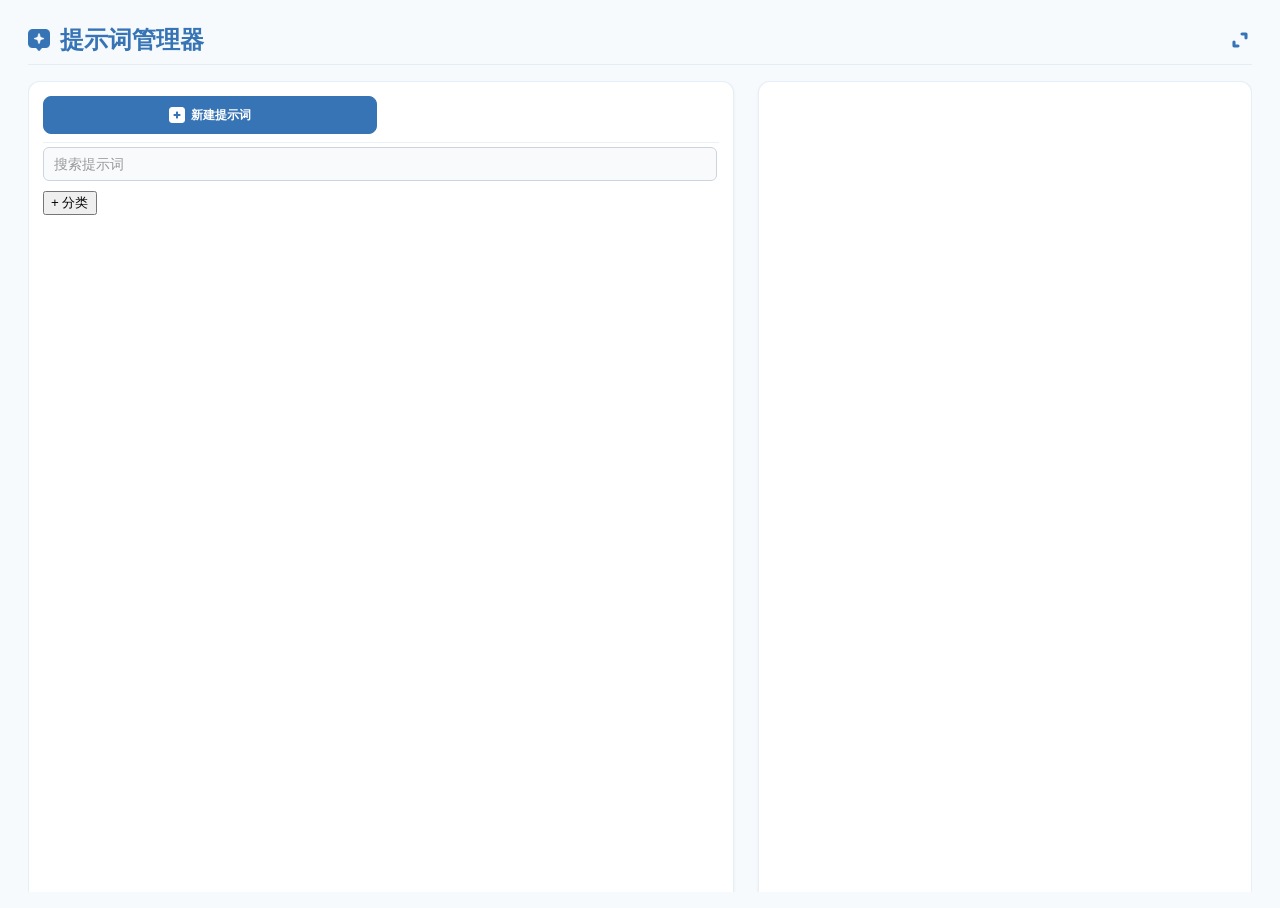
==== commit 78fb11d0: "feat: organize prompts with folders" ====
--- a/src/sidepanel/index.html
+++ b/src/sidepanel/index.html
@@ -38,6 +38,7 @@
         <form id="prompt-form">
           <input type="hidden" id="prompt-uuid" />
           <input type="text" id="prompt-title" class="opm-input-field" placeholder="提示词标题" required />
+          <select id="prompt-folder" class="opm-input-field" aria-label="提示词分类"></select>
           <textarea id="prompt-content" class="opm-textarea-field" placeholder="在这里输入提示词，可使用 #变量名# 插入动态内容。" required></textarea>
           <div id="prompt-tags-host" class="prompt-tags-host" hidden></div>
           <div class="form-actions">
@@ -69,6 +70,10 @@
         <div id="prompt-list-controls" class="prompt-list-controls" hidden>
           <div id="prompt-tags-filter" class="prompt-tags-filter" hidden></div>
           <input type="search" id="prompt-search-input" class="prompt-search-input" placeholder="搜索提示词" autocomplete="off" />
+        </div>
+        <div class="folder-toolbar" aria-label="提示词分类">
+          <div id="folder-filter" class="folder-filter" role="tablist" aria-label="提示词分类"></div>
+          <button type="button" id="add-folder-btn" class="folder-add-btn" title="新建分类">+ 分类</button>
         </div>
         <ul id="prompt-list">
 
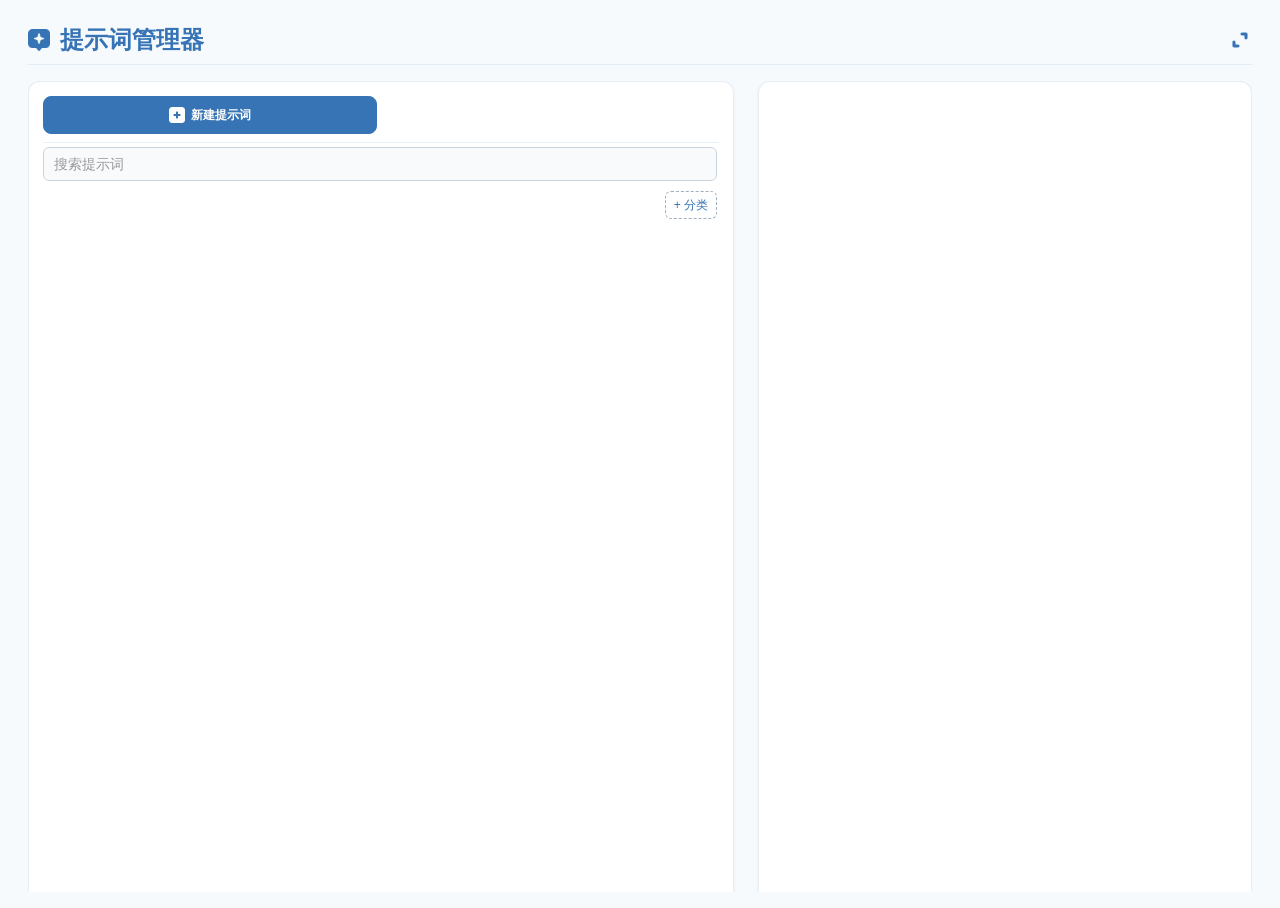
==== commit 307f47ee: "feat: polish personal prompt library controls" ====
--- a/src/sidepanel/index.html
+++ b/src/sidepanel/index.html
@@ -61,7 +61,7 @@
         >
           <div id="spm-variable-fields" class="opm-variable-fields"></div>
           <div class="opm-variable-actions">
-            <button type="button" class="opm-button" id="spm-variable-submit">插入</button>
+            <button type="button" class="opm-button" id="spm-variable-submit">复制</button>
             <button type="button" class="opm-button" id="spm-variable-back">返回</button>
           </div>
         </div>
--- a/src/sidepanel/styles.css
+++ b/src/sidepanel/styles.css
@@ -201,6 +201,16 @@
     font-size: 14px;
   }
 
+  #prompt-list li .prompt-list-number {
+    flex: 0 0 28px;
+    flex-grow: 0;
+    color: var(--primary);
+    font-variant-numeric: tabular-nums;
+    font-weight: 700;
+    text-align: right;
+    margin-right: 6px;
+  }
+
   #prompt-list button {
     margin-left: 5px;
     margin-top: 3px;
@@ -359,6 +369,76 @@
   .prompt-search-input:focus {
     outline: none;
     border-color: var(--primary);
+  }
+
+  .folder-toolbar {
+    display: flex;
+    align-items: center;
+    gap: 6px;
+    margin: 2px 0 8px;
+  }
+
+  .folder-filter {
+    display: flex;
+    flex: 1 1 auto;
+    gap: 6px;
+    overflow-x: auto;
+    min-width: 0;
+    scrollbar-width: thin;
+  }
+
+  .folder-chip-wrap {
+    display: inline-flex;
+    flex: 0 0 auto;
+    align-items: center;
+    border: 1px solid #cbd5e0;
+    border-radius: 6px;
+    overflow: hidden;
+    background: #fff;
+  }
+
+  .folder-chip,
+  .folder-chip-action,
+  .folder-add-btn {
+    border: 0;
+    background: transparent;
+    color: #4a5568;
+    cursor: pointer;
+    font-size: 12px;
+    line-height: 1.2;
+  }
+
+  .folder-chip {
+    padding: 5px 8px;
+  }
+
+  .folder-chip.is-active {
+    background: var(--primary);
+    color: #fff;
+  }
+
+  .folder-chip-action {
+    padding: 4px 5px;
+    color: #718096;
+  }
+
+  .folder-chip-action:hover,
+  .folder-add-btn:hover {
+    color: var(--primary);
+    background: #edf2f7;
+  }
+
+  .folder-add-btn {
+    flex: 0 0 auto;
+    padding: 6px 8px;
+    border: 1px dashed #a0aec0;
+    border-radius: 6px;
+    color: var(--primary);
+  }
+
+  #prompt-folder {
+    min-height: 34px;
+    appearance: auto;
   }
 
   .spm-tags-filter-bar {
@@ -2429,4 +2509,4 @@
   body.settings-page .opd-handle-card-icon {
     background: rgba(54, 116, 181, 0.2);
   }
-}+}
